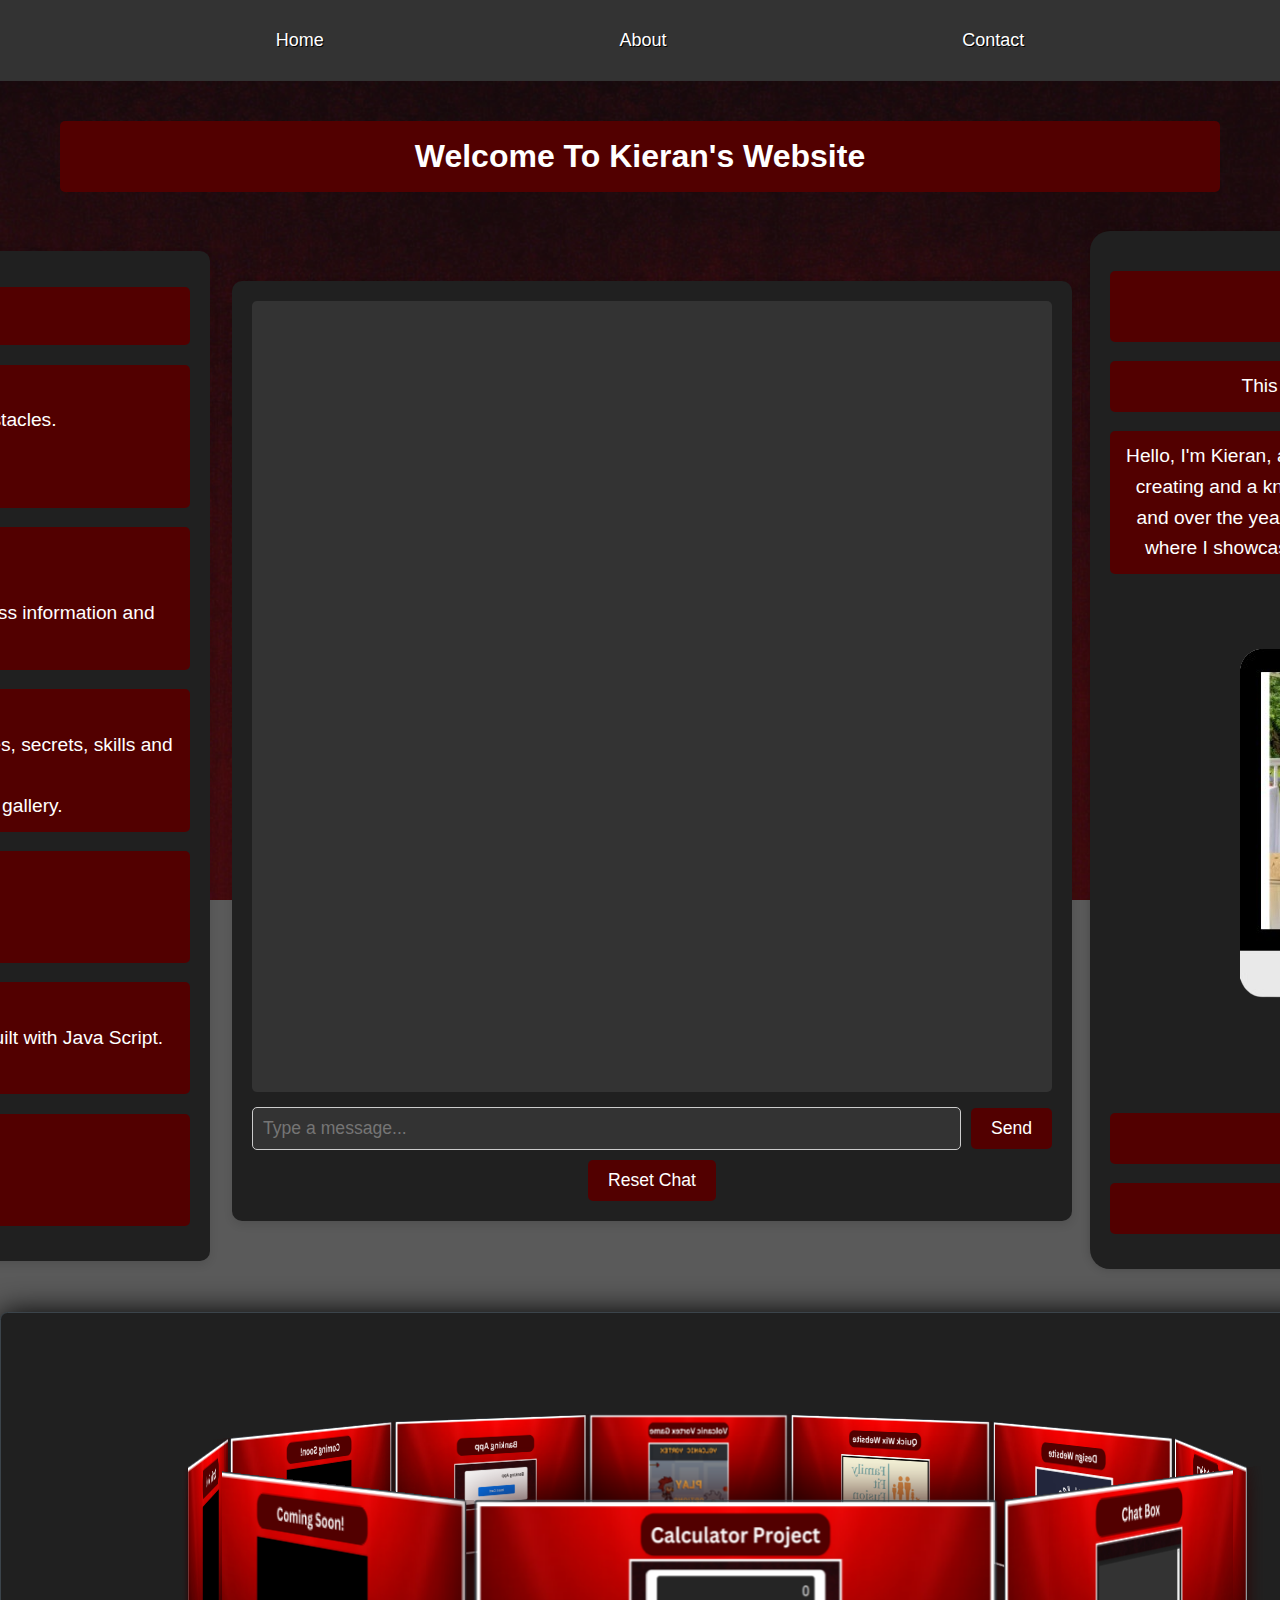
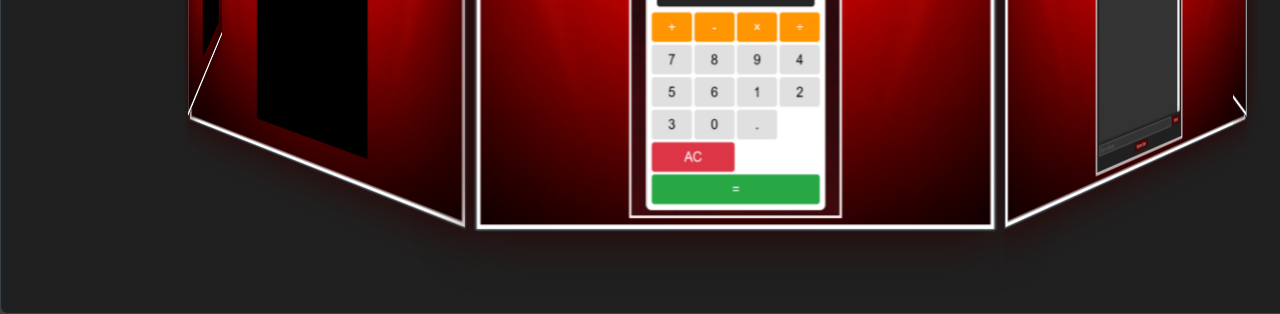
==== index.html @ f94db66e "Add files via upload" ====
<!DOCTYPE html>
<html lang="en">
<head>
    <meta charset="UTF-8">
    <meta http-equiv="X-UA-Compatible" content="IE=edge">
    <meta name="viewport" content="width=device-width, initial-scale=1.0">
    <link rel="stylesheet" href="style.css">
    <link rel="stylesheet" href="imageframe.css">
    <link rel="stylesheet" href="chatbox.css">
    <title>My WebPage</title>
</head>
<body>

    <div id="navbar">
        <a href="index.html">Home</a>
        <a href="about.html">About</a>
        <a href="contact.html">Contact</a>
    </div>

    <div class="container">
        <h1 class="heading1 center">Welcome To Kieran's Website</h1>

        <!-- Portfolio Section -->
        <div class="outer-container">
            <div class="content-box">
                <h1 class="heading1 center">My Portfolio</h1>
                <p class="center">This page is a developing website. Stay tuned for updates!</p>
                <p class="center">Hello, I'm Kieran, a 20-year-old aspiring programmer and developer with a passion for creating and a knack for problem-solving. I started my journey with HTML and CSS, and over the years, I’ve explored various programming languages and tools. This is where I showcase my projects, achievements, and ongoing learning experiences.</p>

                <div class="image-container">
                    <a href="about.html">
                        <img src="HomePagePicOfMe.webp" alt="main-image" class="main-image">
                    </a>
                </div>

                <p class="center"> Email: kieran.galvin.me@gmail.com </p>
                <p class="center"> Feel free to contact this email </p>
            </div>
        </div>

        <!-- Projects Section -->
        <div class="project-flex-container">
            <h1 class="heading2 project-heading">Here are some of my projects</h1>
            <p>1. Volcanic Vortex:<br>
                Description: A 2D game featuring a dragon navigating through obstacles.<br>
                Tools Used: Unity, C#.<br>
                Highlights: First fully functional UI menu.</p>
            <p>2. Family Fitness Website:<br>
                Description: A Wix-based website promoting family fitness.<br>
                Highlights: Created as a group course project, includes basic fitness information and tips for family fitness.</p>
            <p>3. Canva & Gallery Website:<br>
                Description: A Wix-based website showcasing Canva design trades, secrets, skills and more as well as featuring my pet cat Suki.<br>
                Highlights: Utilized Canva for design elements, integrated a photo gallery.</p>
            <p>4. Java UI Menu (Currently):<br>
                Description: A blank UI menu with plans to expand features.<br>
                Goal: Add settings, credits, and mini-games.</p>
                <p>4. Calculator:<br>
                    Description: A web based calculator on my hard coded website, built with Java Script. <br>
                    Highlight: It works... </p>
                    <p>4. Upcoming ():<br>
                        Description: <br>
                        Goal: </p>
        </div>

        <!-- Gallery Section -->
        <div class="outer-container">
            <div class="gallery-container">
                <section id="slideshow-position">
                    <div id="slideshow">
                        <div class="entire-content">
                            <div class="content-carrousel">
                                <figure class="shadow">
                                    <a href="calculatorpage.html">
                                        <img src="CalculatorProjectImg.png" alt="Image 1">
                                    </a>
                                </figure>
                                <figure class="shadow">
                                    <a href="calculator.html">
                                        <img src="ChatBoxImg.png" alt="Image 2">
                                    </a>
                                </figure>
                                <figure class="shadow">
                                    <a href="contact.html">
                                        <img src="ContactFormImg.png" alt="Image 3">
                                    </a>
                                </figure>
                                <figure class="shadow">
                                    <a href="https://kierangalvinme.wixsite.com/visual-vortex" target="_blank">
                                        <img src="DesignWebsiteImg.png" alt="Image 4">
                                    </a>
                                </figure>                                
                                </figure>
                                <figure class="shadow">
                                    <a href="https://kierangalvinme.wixsite.com/my-site-1" target="_blank">
                                        <img src="QuickWixWebsiteImg.png" alt="Image 5">
                                    </a>
                                </figure>
                                <figure class="shadow">
                                    <a href="https://drive.google.com/file/d/14SNVoA_XlZD3q6PKuQC5kH52gdyOhO--/view?usp=sharing" target="_blank">
                                        <img src="VolcanicVortexGameImg.png" alt="Image 6">
                                    </a>
                                </figure>
                                <figure class="shadow">
                                    <a href="banking.html">
                                        <img src="BankingAppImg.png" alt="Image 7">
                                    </a>
                                </figure>
                                <figure class="shadow">
                                    <a href="calculator.html">
                                        <img src="ComingSoon.png" alt="Image 8">
                                    </a>
                                </figure>
                                <figure class="shadow">
                                    <a href="calculator.html">
                                        <img src="ComingSoon.png" alt="Image 9">
                                    </a>
                                </figure>
                                <figure class="shadow">
                                    <a href="calculator.html">
                                        <img src="ComingSoon.png" alt="Image 10">
                                    </a>
                                </figure>
                            </div>
                        </div>
                    </div>
                    <div class="box-under-carousel"></div>
                </section>
            </div>
        </div>
        
        <!-- End of Gallery Section -->

        <!-- Chatbox Section -->
        <div class="chatbox">
            <div id="chatMessages" class="messages">
                <!-- Example of a message -->
            </div>
            <div class="chatbox-input-container">
                <input type="text" id="messageInput" placeholder="Type a message..." />
                <button onclick="sendMessage()">Send</button>
            </div>
            <button id="resetBtn">Reset Chat</button>
        </div>
        
        <!-- Password Popup -->
        <div id="passwordPopup" class="popup">
            <div class="popup-content">
                <span class="close">&times;</span>
                <h3>Enter Password to Reset</h3>
                <input type="password" id="passwordInput" placeholder="Enter password" />
                <button id="submitPassword">Submit</button>
            </div>
        </div>

    </div> <!-- Closing main container div -->
   
</body>
</html>
---- style.css ----
/* Existing styles */
body {
    font-family: Arial, sans-serif;
    margin: 0;
    padding: 0;
    background-color: #5a5a5a;
    overflow-x: hidden;
    font-size: 16px;
}

/* For 2560x1440 monitors */
@media (device-pixel-ratio: 2) and (min-width: 2560px) and (min-height: 1440px) {
    body {
        zoom: 90%;
    }
}

/* For 1080x720 monitors */
@media (device-pixel-ratio: 1) and (min-width: 1080px) and (min-height: 720px) {
    body {
        zoom: 75%;
    }
}

/* CONTAINER */
.container {
    position: relative;
    width: 100%;
    max-width: 1200px;
    padding: 20px;
    box-sizing: border-box;
    margin: 0 auto;
}

body {
    background-image: url('websiteBackground.png');
    background-size: cover;
    background-position: center;
    background-repeat: no-repeat;
    background-attachment: fixed;
    height: 100vh;
    margin: 0;
}


/* PORTFOLIO BOX */
.content-box {
    position: absolute;
    width: 100%;
    max-width: 800px;
    padding: 20px;
    background-color: #202020; /* PORTFOLIO BACKGROUND */
    box-shadow: 0 0 10px rgba(0, 0, 0, 0.2);
    border-radius: 20px;
    box-sizing: border-box;
    top: 150px; /* UP / DOWN */
    left: 1050px; /* LEFT / RIGHT */
    z-index: 2; /* Ensure it's above gallery */
}

/* PROJECTS BOX */
.project-flex-container {
    position: absolute;
    width: 100%;
    max-width: 800px;
    margin: 20px;
    padding: 20px;
    background-color: #202020; /* MY PROJECTS BACKGROUND */
    box-shadow: 0 4px 8px rgba(0, 0, 0, 0.1);
    border-radius: 10px;
    box-sizing: border-box;
    top: 150px; /* UP / DOWN */
    left: -650px; /* LEFT / RIGHT */
}

/* HEADING STYLES */
.heading1 {
    color: #ffffff; /* HEADING1 COLOUR */
    text-align: center;
    margin-top: 20px;
    line-height: 1.6;
    margin-bottom: 15px;
    background-color: #520000; /* HEADING1 BACKGROUND */
    padding: 10px;
    border-radius: 5px;
    font-size: 2em; /* Increased font size */
}

.heading2 {
    color: #ffffff; /* HEADING2 COLOUR */
    text-align: center;
    font-size: 30px;
    margin-bottom: 20px;
    line-height: 1.6;
    margin-bottom: 15px;
    background-color: #520000; /* HEADING2 BACKGROUND */
    padding: 10px;
    border-radius: 5px;
    font-size: 1.5em; /* Increased font size */
}

/* TEXT STYLES */
p, li, h3 {
    color: #ffffff; /* Text color */
    line-height: 1.6;
    margin-bottom: 15px;
    background-color: #520000; /* Background color */
    padding: 10px;
    border-radius: 5px;
    text-align: center;
    font-size: 1.2em; /* Increased font size */
}

/* PROJECT BOX TEXT WHITE */
.project-flex-container p {
    color: white; /* White text */
    text-align: left;
    background-color: #520000; /* Background color */
}

/* NAVBAR STYLES */
#navbar {
    width: 100%;
    display: flex;
    justify-content: space-evenly;
    background-color: #333; /* Dark gray background */
    padding: 10px;
    text-shadow: 1px 1px black;
    z-index: 3; /* Ensure navbar is above everything */
}

#navbar a {
    color: white; /* White text */
    text-decoration: none;
    padding: 10px 20px;
    display: inline-block;
    margin: 10px;
    font-family: Arial, sans-serif;
    font-size: 18px;
}

#navbar a:hover {
    background-color: #ddd; /* Light gray background on hover */
    color: black;
    transition: 0.3s;
}

/* IMAGE CONTAINER */
.image-container {
    display: flex;
    justify-content: center;
    align-items: center;
    gap: 10px;
    margin-bottom: 20px;
}

.image-container img {
    width: 100%;
    max-width: 500px;
    border-radius: 20px;
}

/* LIST */
ol, ul {
    text-align: center;
    margin-bottom: 20px;
}

/* MEDIA QUERIES */

/* Tablets */
@media (max-width: 768px) {
    .content-box, .project-flex-container {
        position: static;
        margin: 20px 0;
        left: 0;
        top: 0;
    }

    .heading1 {
        font-size: 2em;
    }

    .heading2 {
        font-size: 1.5em;
    }

    p, li, h3 {
        font-size: 1em;
    }
}

/* Mobile Phones */
@media (max-width: 480px) {
    .content-box, .project-flex-container {
        position: static;
        margin: 10px 0;
        padding: 10px;
    }

    .heading1 {
        font-size: 1.5em;
    }

    .heading2 {
        font-size: 1.2em;
    }

    p, li, h3 {
        font-size: 0.9em;
    }

    #navbar {
        flex-direction: column;
        align-items: center;
    }

    #navbar a {
        margin: 5px 0;
    }
}

/* Calculator Styles */
.calculator-container {
    display: flex;
    justify-content: center;
    align-items: center;
    height: 100vh;
    background-color: #5a5a5a; /* Matches body background color */
    margin: 0; /* Ensure no extra margin */
}

.calculator-container .calculator {
    border: 1px solid #ccc;
    border-radius: 5px;
    padding: 10px;
    width: 200px;
    background-color: #fff;
    box-shadow: 0 0 10px rgba(0, 0, 0, 0.1);
}

.calculator-container .calculator-screen {
    width: 100%;
    height: 40px;
    border: none;
    background-color: #252525;
    color: white;
    text-align: right;
    padding-right: 10px;
    padding-left: 10px;
    font-size: 1.5rem;
    border-radius: 5px;
    margin-bottom: 10px;
}

.calculator-container .calculator-keys {
    display: grid;
    grid-template-columns: repeat(4, 1fr);
    grid-gap: 10px;
}

.calculator-container .calculator-keys button {
    height: 40px;
    font-size: 1.2rem;
    background-color: #e0e0e0;
    border: none;
    border-radius: 5px;
    cursor: pointer;
}

.calculator-container .calculator-keys button.operator {
    background-color: #ff9500;
    color: white;
}

.calculator-container .calculator-keys button.equal-sign {
    background-color: #28a745;
    color: white;
    grid-column: span 4;
}

.calculator-container .calculator-keys button.all-clear {
    background-color: #dc3545;
    color: white;
    grid-column: span 2;
}
---- imageframe.css ----
/* GALLERY CONTAINER */
.gallery-container {
    position: relative;
    width: 100%;
    max-width: 1200px;
    padding: 20px;
    box-sizing: border-box;
    margin: 0 auto;
    z-index: 0; /* Ensure it's behind other elements */
}

#slideshow-position {
    position: absolute;
    top: 1095px; /* Adjust top position as needed */
    left: 600px; /* Adjust left position to center */
    transform: translateX(-50%);
    width: 1200px; /* Adjust width as needed */
    z-index: 1; /* Ensure it's above other content */
}

.entire-content {
    margin: auto;
    width: 285px; /* Adjust width as needed */
    perspective: 1000px;
    position: relative;
    padding-top: 120px; /* Adjust padding as needed */
}

.content-carrousel {
    width: 100%;
    position: absolute;
    animation: rotar 15s infinite linear;
    transform-style: preserve-3d;
    transform-origin: center center;
    z-index: 2; /* Ensure it's above .box-under-carousel */
}

.content-carrousel:hover {
    animation-play-state: paused;
    cursor: pointer;
}

.content-carrousel figure {
    width: 100%;
    height: 180px; /* Adjust height as needed */
    border: 1.5px solid #3b444b;
    overflow: hidden;
    position: absolute;
    transform-origin: center;
}

.content-carrousel figure:nth-child(1) { transform: rotateY(0deg) translateZ(450px); }
.content-carrousel figure:nth-child(2) { transform: rotateY(36deg) translateZ(450px); }
.content-carrousel figure:nth-child(3) { transform: rotateY(72deg) translateZ(450px); }
.content-carrousel figure:nth-child(4) { transform: rotateY(108deg) translateZ(450px); }
.content-carrousel figure:nth-child(5) { transform: rotateY(144deg) translateZ(450px); }
.content-carrousel figure:nth-child(6) { transform: rotateY(180deg) translateZ(450px); }
.content-carrousel figure:nth-child(7) { transform: rotateY(216deg) translateZ(450px); }
.content-carrousel figure:nth-child(8) { transform: rotateY(252deg) translateZ(450px); }
.content-carrousel figure:nth-child(9) { transform: rotateY(288deg) translateZ(450px); }
.content-carrousel figure:nth-child(10) { transform: rotateY(324deg) translateZ(450px); }

.shadow {
    position: absolute;
    box-shadow: 0px 0px 30px 0px #2c0000; /* Changed shadow color to red (#2c0000) */
    border-radius: 1.5px;
    background: none;
}

.content-carrousel img {
    image-rendering: auto;
    transition: all 300ms;
    width: 100%;
    height: 100%;
}

.content-carrousel img:hover {
    transform: scale(1.2);
    transition: all 300ms;
}

@keyframes rotar {
    0% { transform: rotateY(0deg); }
    100% { transform: rotateY(360deg); }
}

/* BOX UNDER CAROUSEL */
.box-under-carousel {
    position: absolute;
    width: 110%;
    height: 600px; /* Adjust height as needed */
    top: 10px; /* Adjust top position as needed */
    left: calc(50% - 55%); /* Adjust left position as needed */
    background-color: #202020; /* Changed background color to match other gray (#545454) */
    border: 1.5px solid #3b444b;
    box-shadow: 0px 0px 30px 0px #000;
    border-radius: 7.5px;
    z-index: -1; /* Ensure it's behind other elements */
}
---- chatbox.css ----
/* Chatbox Styles */
.chatbox {
    position: absolute;
    width: 800px; /* Width similar to other content boxes */
    background-color: #202020;
    padding: 20px;
    border-radius: 10px;
    box-shadow: 0 4px 8px rgba(0, 0, 0, 0.1);
    z-index: 3; /* Ensure it's above the gallery */
    top: 200px; /* Adjust this to place it between the portfolio and the gallery */
    left: 51%; /* Center it horizontally */
    transform: translateX(-50%);
    height: 900px; /* Increased height */
    display: flex;
    flex-direction: column;
    justify-content: space-between;
}

/* Chatbox Messages */
#chatMessages {
    flex: 1; /* Take available space */
    overflow-y: scroll;
    background-color: #333;
    color: white;
    padding: 15px;
    border-radius: 5px;
    margin-bottom: 15px; /* Space below messages */
    position: relative; /* Required for positioning delete button */
}

/* Individual Message */
.message {
    position: relative; /* Required for positioning the X button */
    padding: 10px;
    margin-bottom: 10px; /* Space between messages */
    background-color: #444; /* Slightly different background for messages */
    border-radius: 5px;
}

/* Delete Button */
.message .delete-btn {
    position: absolute;
    right: 10px; /* Space from the right edge */
    top: 50%;
    transform: translateY(-50%); /* Center vertically */
    background-color: #ff0000;
    color: white;
    border: none;
    border-radius: 50%;
    width: 25px;
    height: 25px;
    cursor: pointer;
    display: flex;
    align-items: center;
    justify-content: center;
    font-size: 14px;
}

.message .delete-btn:hover {
    background-color: #cc0000;
}

/* Chatbox Input Container */
.chatbox-input-container {
    display: flex;
    align-items: center;
}

/* Chatbox Input */
#messageInput {
    flex: 1; /* Grow to take available space */
    padding: 10px;
    border-radius: 5px;
    border: 1px solid #ccc;
    background-color: #333;
    color: white;
    font-size: 1.1em;
    margin-right: 10px; /* Space between input and button */
}

/* Buttons */
button {
    padding: 10px 20px; /* Button size */
    background-color: #520000;
    color: white;
    border: none;
    border-radius: 5px;
    cursor: pointer;
    font-size: 1.1em;
}

/* Ensure space between the input and Reset button */
.chatbox > button#resetBtn {
    margin-top: 10px; /* Added margin-top to separate Reset button */
    align-self: center; /* Center the Reset button */
}

button:hover {
    background-color: #721212;
}

/* Password Popup */
.popup {
    display: none;
    position: fixed;
    left: 0;
    top: 0;
    width: 100%;
    height: 100%;
    background-color: rgba(0, 0, 0, 0.5);
    z-index: 4; /* Ensure popup is above everything */
}

.popup-content {
    position: absolute;
    top: 50%;
    left: 50%;
    transform: translate(-50%, -50%);
    background-color: #fff;
    padding: 30px;
    border-radius: 10px;
    box-shadow: 0 0 10px rgba(0, 0, 0, 0.2);
    text-align: center;
}

.popup-content input {
    width: 90%;
    padding: 15px;
    margin-bottom: 15px;
    border-radius: 5px;
    border: 1px solid #ccc;
    font-size: 1.1em;
}

.close {
    position: absolute;
    top: 10px;
    right: 10px;
    cursor: pointer;
    color: #333;
    font-size: 25px;
}
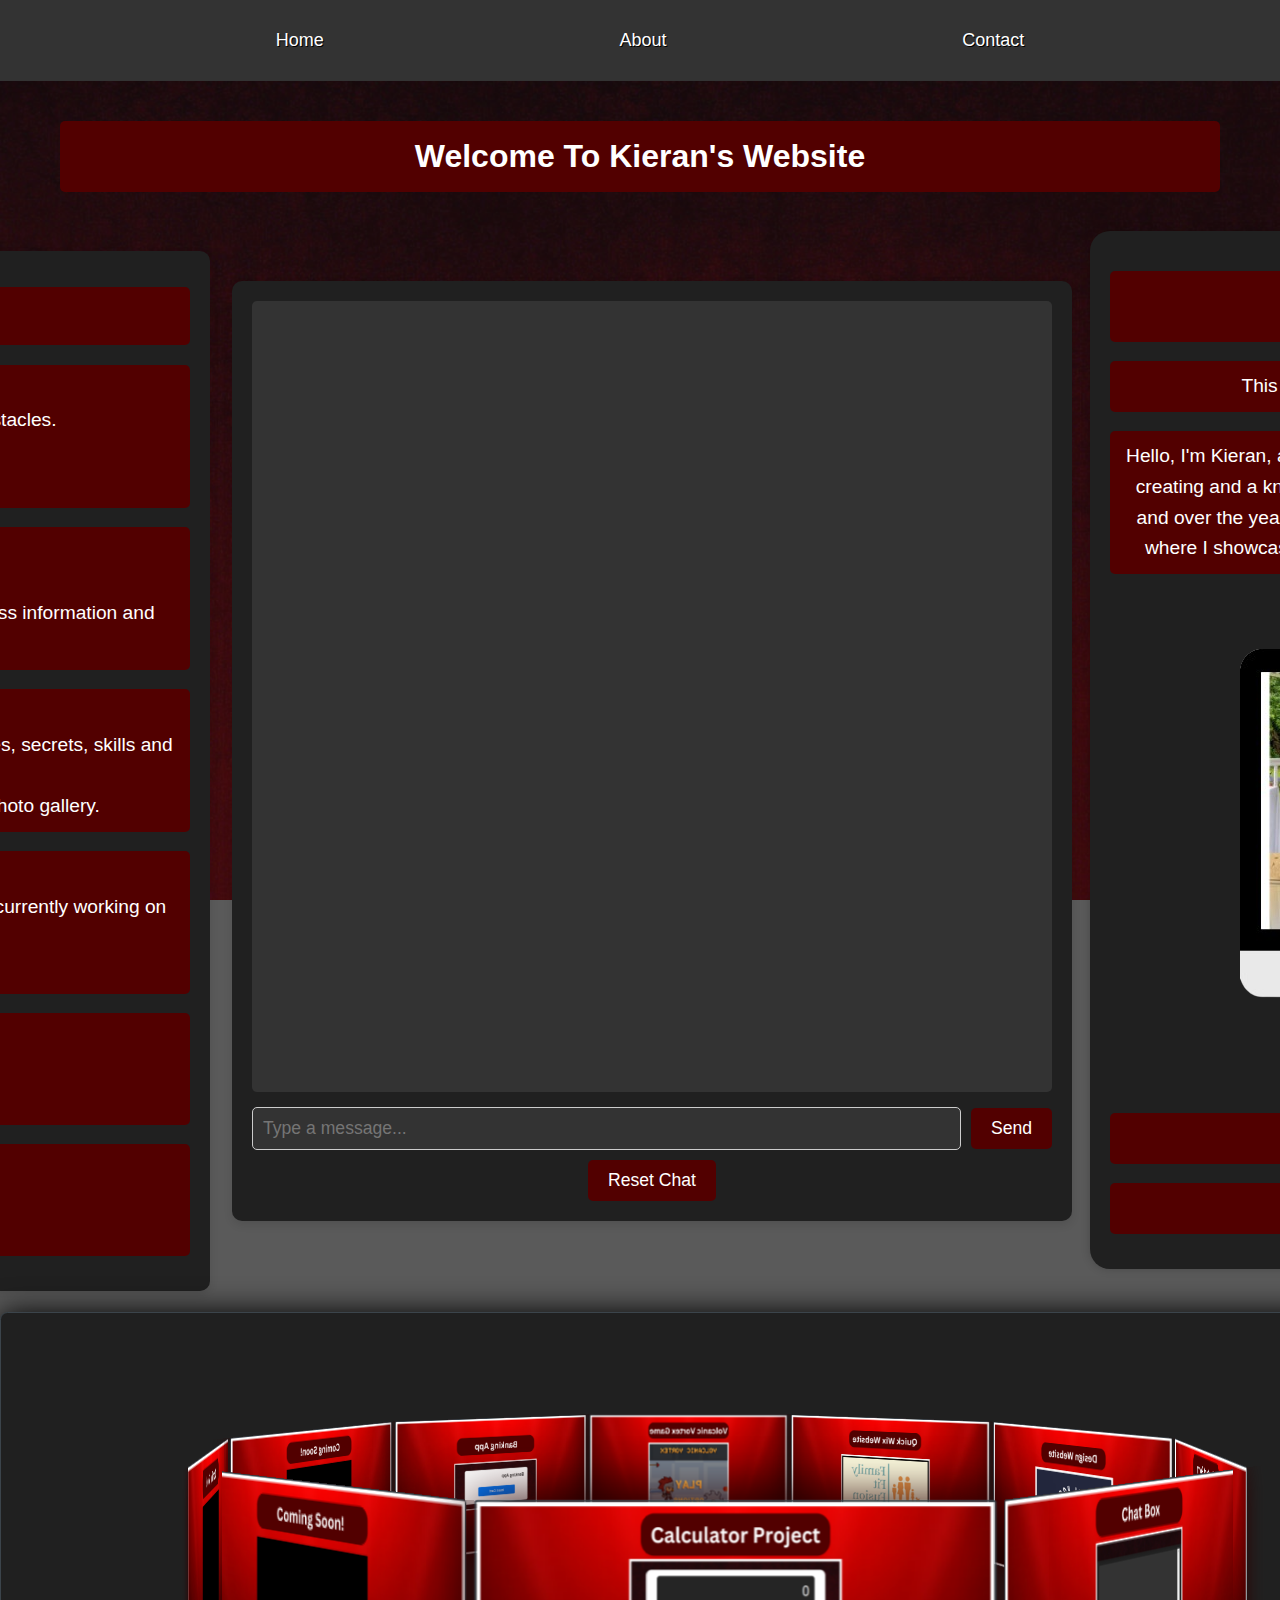
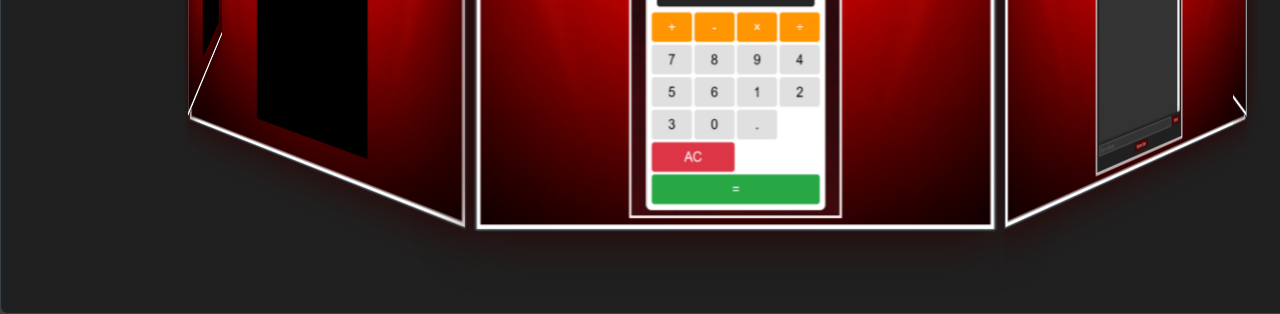
==== commit 3260f735: "Update index.html" ====
--- a/index.html
+++ b/index.html
@@ -50,14 +50,14 @@
                 Highlights: Created as a group course project, includes basic fitness information and tips for family fitness.</p>
             <p>3. Canva & Gallery Website:<br>
                 Description: A Wix-based website showcasing Canva design trades, secrets, skills and more as well as featuring my pet cat Suki.<br>
-                Highlights: Utilized Canva for design elements, integrated a photo gallery.</p>
-            <p>4. Java UI Menu (Currently):<br>
-                Description: A blank UI menu with plans to expand features.<br>
+                Highlights: Utilized Canva for design elements, and integrated a photo gallery.</p>
+            <p>4. Java UI Menu: <br>
+                Description: A blank UI menu with plans to expand features, I am currently working on this in my spare time.<br>
                 Goal: Add settings, credits, and mini-games.</p>
-                <p>4. Calculator:<br>
-                    Description: A web based calculator on my hard coded website, built with Java Script. <br>
+            <p>4. Calculator:<br>
+                    Description: A web-based calculator that I built on my website.<br>
                     Highlight: It works... </p>
-                    <p>4. Upcoming ():<br>
+                    <p>4. Upcoming:<br>
                         Description: <br>
                         Goal: </p>
         </div>
@@ -129,28 +129,31 @@
         </div>
         
         <!-- End of Gallery Section -->
+        
+    <!-- Chatbox Section -->
+    <div class="chatbox">
+        <div id="chatMessages" class="messages">
+            <!-- Messages will appear here -->
+        </div>
+        <div class="chatbox-input-container">
+            <input type="text" id="messageInput" placeholder="Type a message..." />
+            <button onclick="sendMessage()">Send</button>
+        </div>
+        <button id="resetBtn">Reset Chat</button>
+    </div>
 
-        <!-- Chatbox Section -->
-        <div class="chatbox">
-            <div id="chatMessages" class="messages">
-                <!-- Example of a message -->
-            </div>
-            <div class="chatbox-input-container">
-                <input type="text" id="messageInput" placeholder="Type a message..." />
-                <button onclick="sendMessage()">Send</button>
-            </div>
-            <button id="resetBtn">Reset Chat</button>
+    <!-- Password Popup -->
+    <div id="passwordPopup" class="popup">
+        <div class="popup-content">
+            <span class="close">&times;</span>
+            <h3>Enter Password to Reset</h3>
+            <input type="password" id="passwordInput" placeholder="Enter password" />
+            <button id="submitPassword">Submit</button>
         </div>
-        
-        <!-- Password Popup -->
-        <div id="passwordPopup" class="popup">
-            <div class="popup-content">
-                <span class="close">&times;</span>
-                <h3>Enter Password to Reset</h3>
-                <input type="password" id="passwordInput" placeholder="Enter password" />
-                <button id="submitPassword">Submit</button>
-            </div>
-        </div>
+    </div>
+
+    <!-- Make sure your script is linked after the chatbox content -->
+    <script src="chatbox.js"></script>
 
     </div> <!-- Closing main container div -->
    
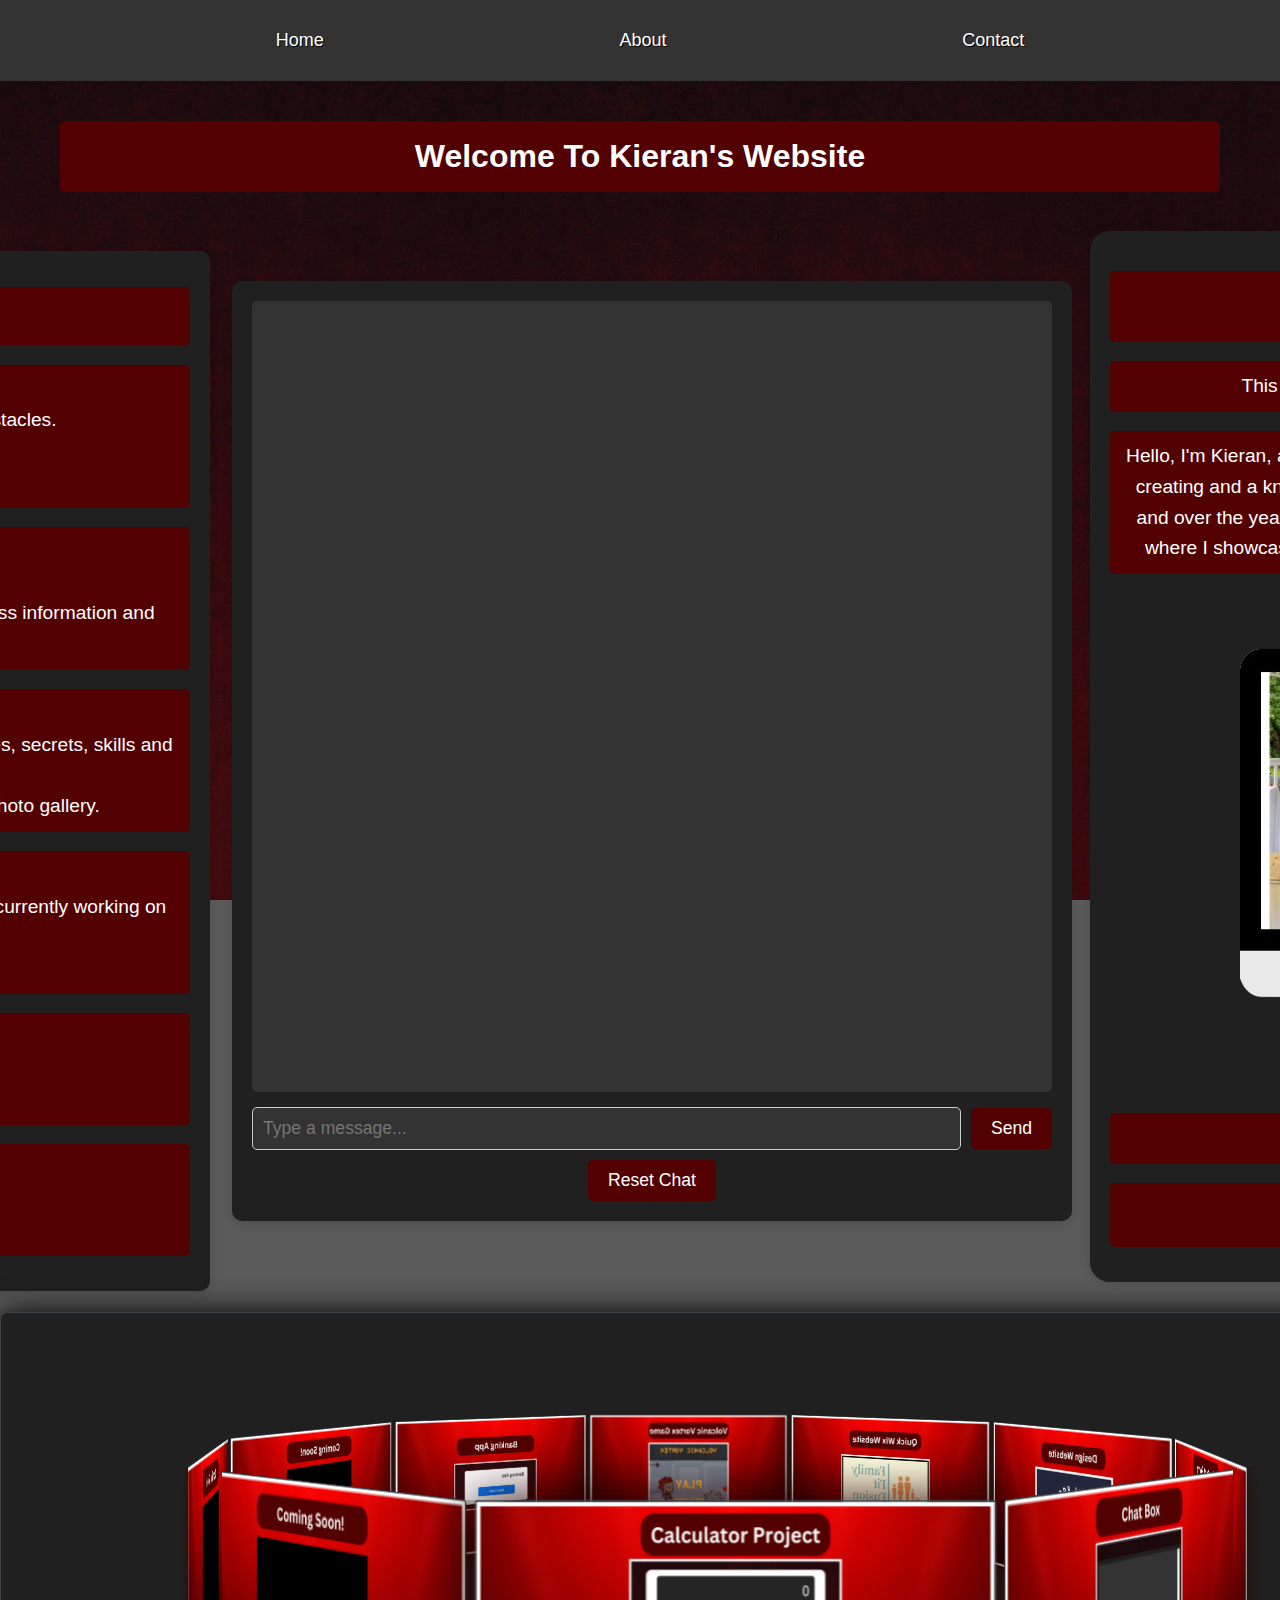
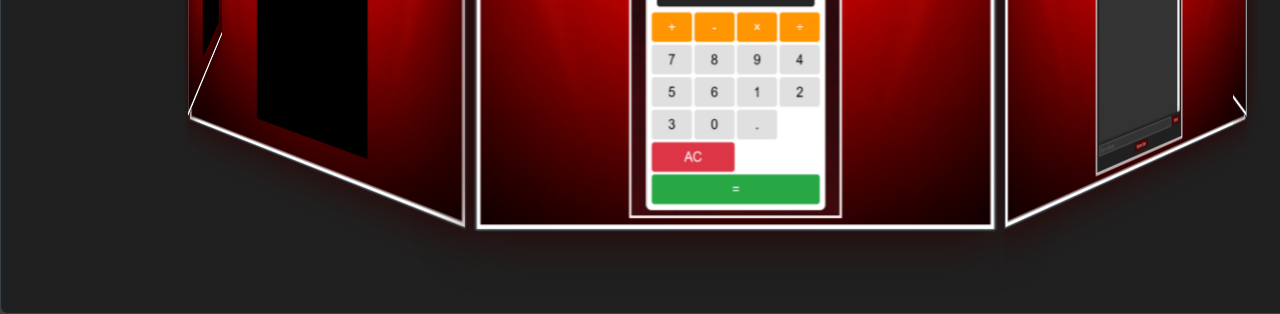
==== commit 3dffad1e: "Update index.html" ====
--- a/index.html
+++ b/index.html
@@ -34,7 +34,11 @@
                 </div>
 
                 <p class="center"> Email: kieran.galvin.me@gmail.com </p>
-                <p class="center"> Feel free to contact this email </p>
+<p class="center">
+    <a href="CV.pdf" download="CV.pdf" style="text-decoration: none;"> 
+        <button>Download PDF</button>
+    </a>
+</p>
             </div>
         </div>
 
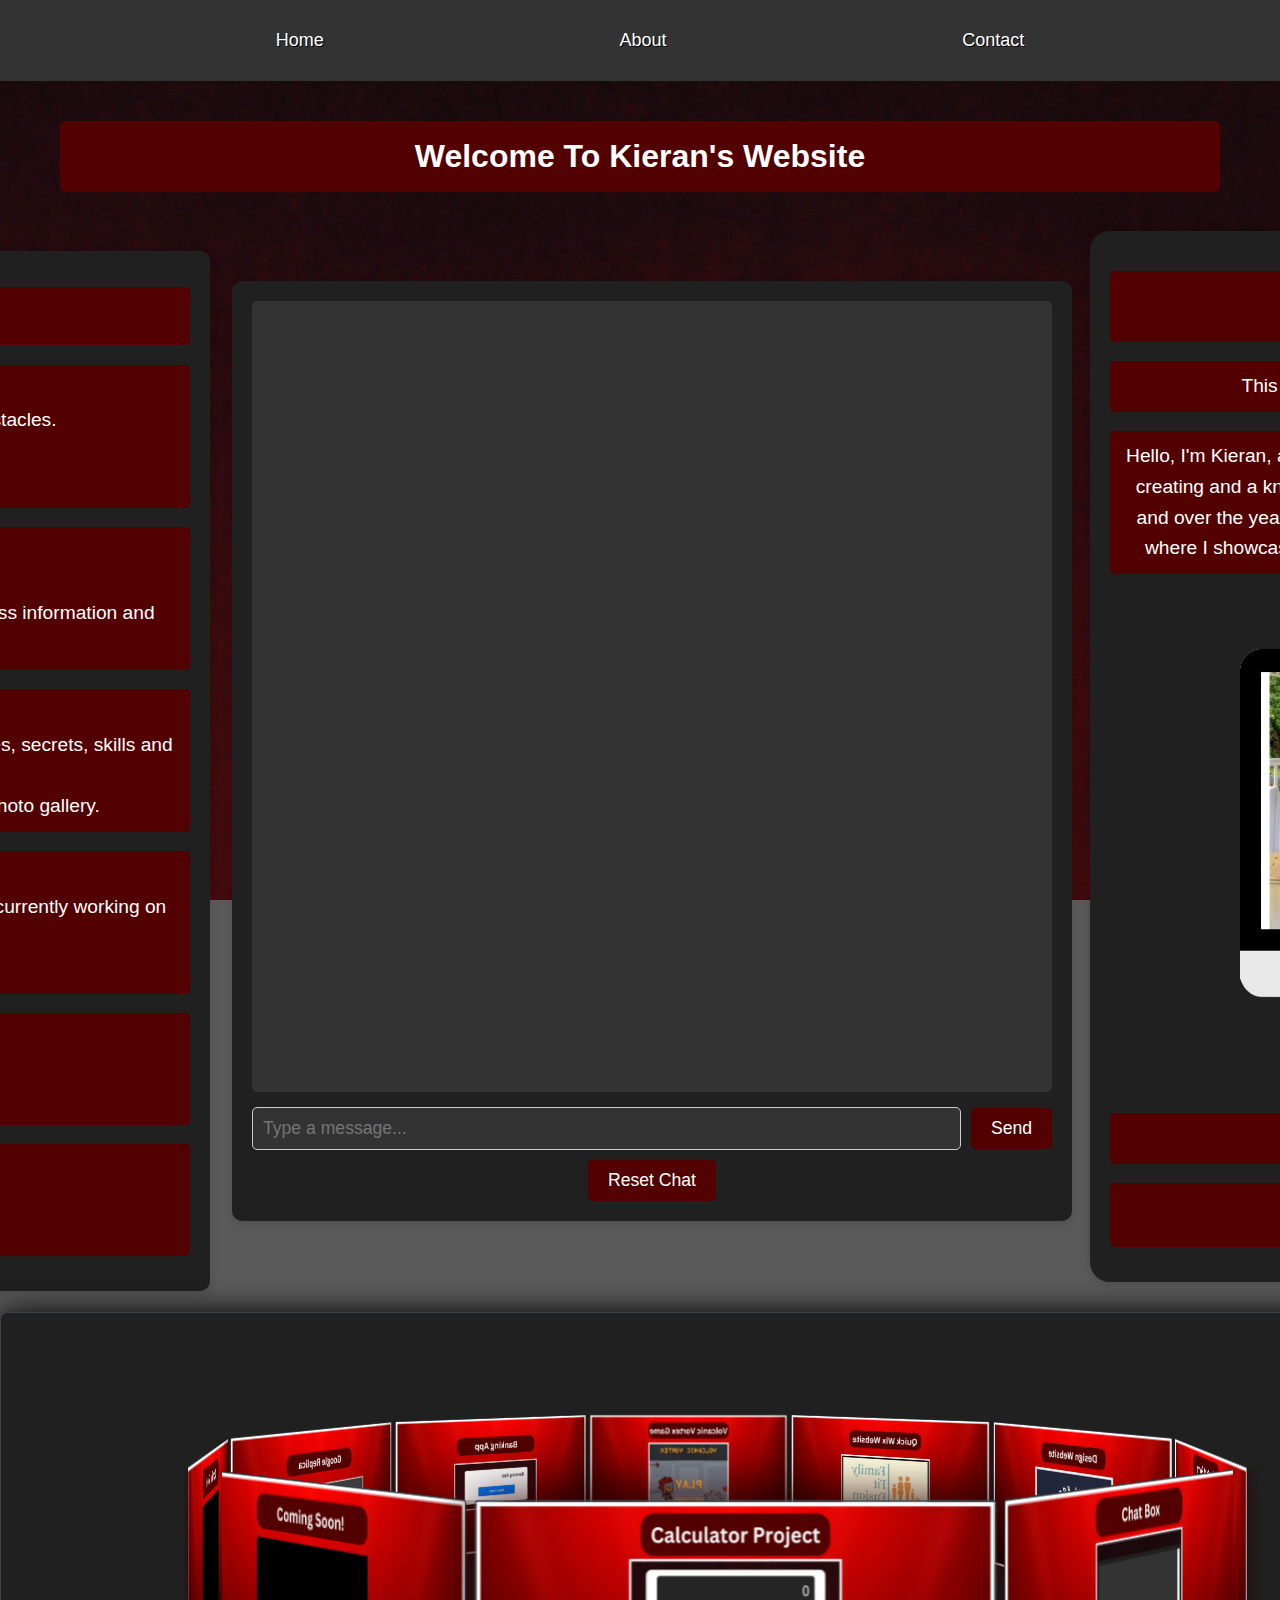
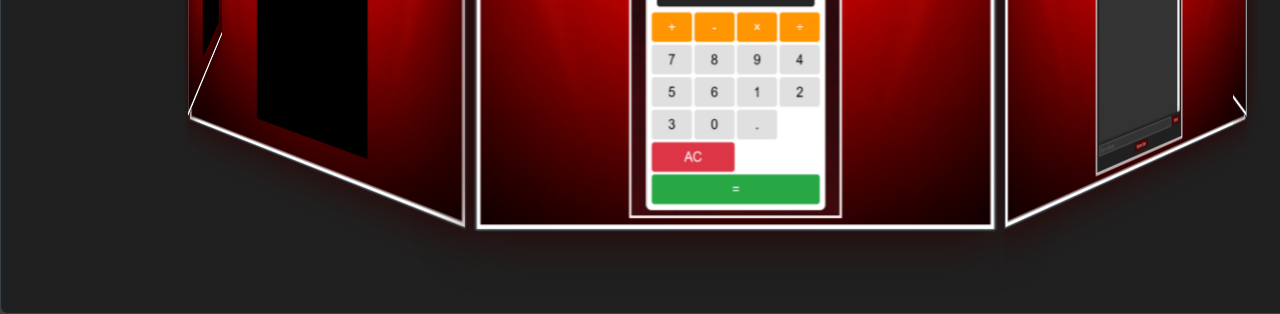
==== commit e6e225cb: "Update index.html" ====
--- a/index.html
+++ b/index.html
@@ -36,7 +36,7 @@
                 <p class="center"> Email: kieran.galvin.me@gmail.com </p>
 <p class="center">
     <a href="CV.pdf" download="CV.pdf" style="text-decoration: none;"> 
-        <button>Download PDF</button>
+        <button>Download CV</button>
     </a>
 </p>
             </div>
@@ -110,8 +110,8 @@
                                     </a>
                                 </figure>
                                 <figure class="shadow">
-                                    <a href="calculator.html">
-                                        <img src="ComingSoon.png" alt="Image 8">
+                                    <a href="https://anonymouscentral.github.io/FakeGoogle/" target="_blank">
+                                        <img src="GoogleReplicaImg.png" alt="Image 8">
                                     </a>
                                 </figure>
                                 <figure class="shadow">
